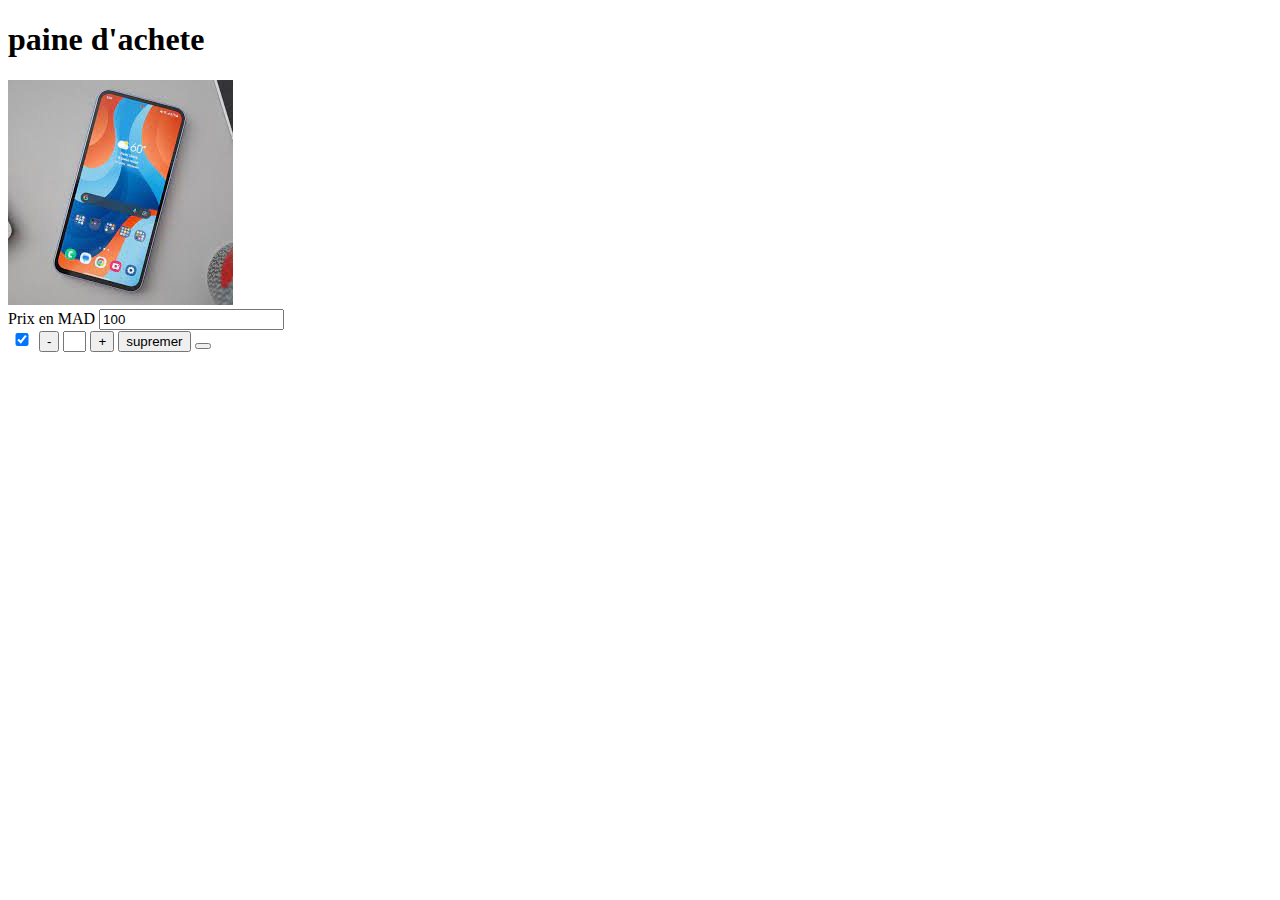
==== index.html @ 4f6d7216 "structure de projet" ====
<!DOCTYPE html>
<html lang="en">
<head>
    <meta charset="UTF-8">
    <meta name="viewport" content="width=device-width, initial-scale=1.0">
    <title>Document</title>

    <link rel="stylesheet" href="https://cdnjs.cloudflare.com/ajax/libs/font-awesome/6.1.1/css/all.min.css" integrity="sha512-KfkfwYDsLkIlwQp6LFnl8zNdLGxu9YAA1QvwINks4PhcElQSvqcyVLLD9aMhXd13uQjoXtEKNosOWaZqXgel0g==" crossorigin="anonymous" referrerpolicy="no-referrer" />
    <link rel="stylesheet" href="style.css">
</head>
<body>
    
    <h1>paine d'achete</h1>
    <div class="container">
        <div class="articl1">
            <img src="./images/phone1.jpg" alt="phone"><br>
            <label for="">Prix  en MAD</label>
            <input type="number" value="100" name="" id="" class="prix">
            <div class="accesoire">  
                <input type="checkbox" checked style="width: 20px;">
                <button class="discre">-</button>
                 <input type="number" id="number">
                 <button class="discre">+</button>
                 <button class="supremer">supremer</button> 
                <button class="aimer"><i class="fa-regular fa-heart" style="color: gray; "></i></button>
              
                </div>
         </div>
    </div>



    <script src="main.js"></script>
    
</body>
</html>
---- style.css ----
#number{width: 15PX;}
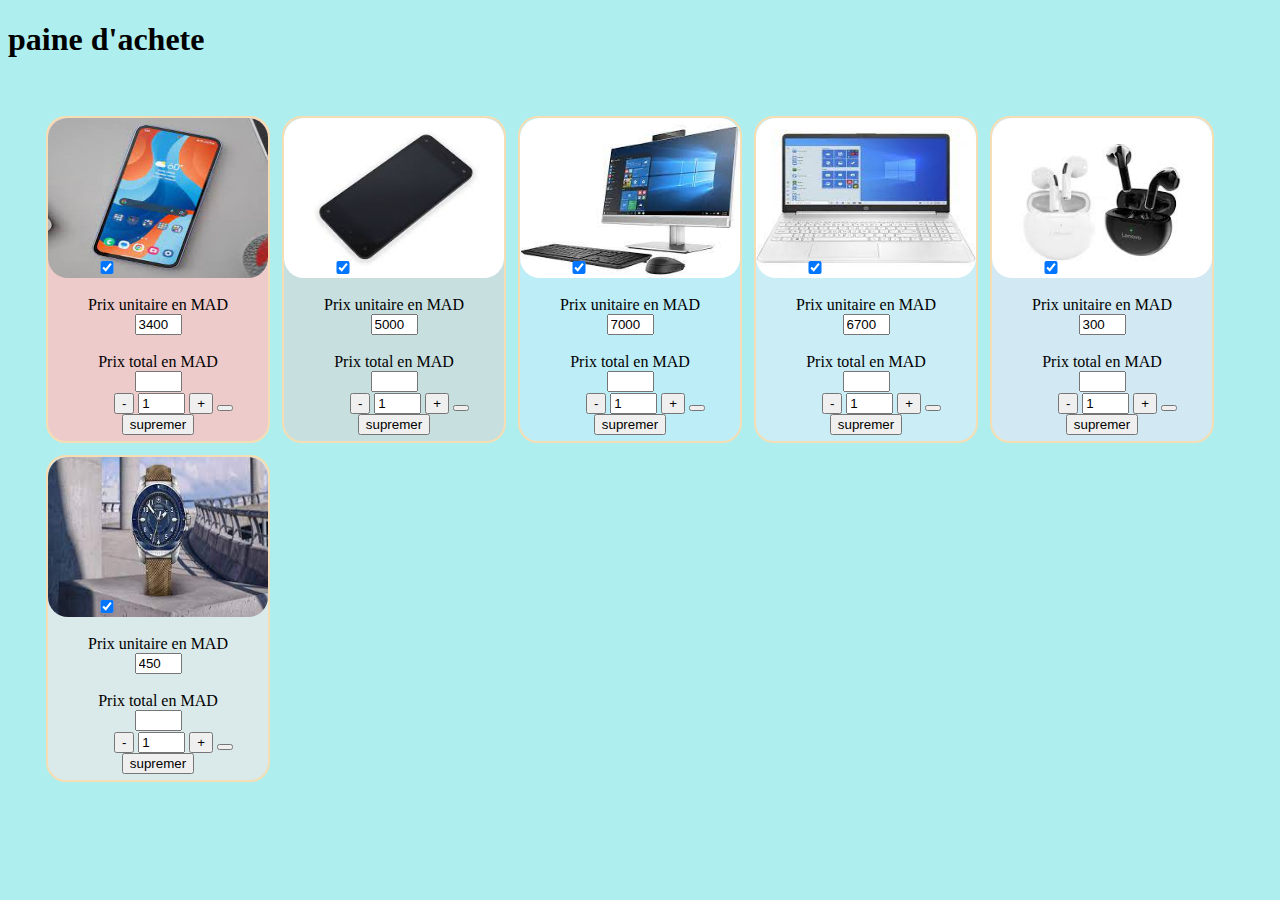
==== commit 9a7cfcb1: "semi final  version" ====
--- a/index.html
+++ b/index.html
@@ -4,7 +4,6 @@
     <meta charset="UTF-8">
     <meta name="viewport" content="width=device-width, initial-scale=1.0">
     <title>Document</title>
-
     <link rel="stylesheet" href="https://cdnjs.cloudflare.com/ajax/libs/font-awesome/6.1.1/css/all.min.css" integrity="sha512-KfkfwYDsLkIlwQp6LFnl8zNdLGxu9YAA1QvwINks4PhcElQSvqcyVLLD9aMhXd13uQjoXtEKNosOWaZqXgel0g==" crossorigin="anonymous" referrerpolicy="no-referrer" />
     <link rel="stylesheet" href="style.css">
 </head>
@@ -12,22 +11,122 @@
     
     <h1>paine d'achete</h1>
     <div class="container">
-        <div class="articl1">
+
+        <!-- 1ere article -->
+        <div class="articl one">
             <img src="./images/phone1.jpg" alt="phone"><br>
-            <label for="">Prix  en MAD</label>
-            <input type="number" value="100" name="" id="" class="prix">
+            <label for="">Prix unitaire en MAD</label>
+            <input type="text" value="3400" id="prixUnit" > <br>
+            <label for="">Prix total en MAD</label>
+            <input type="text" value="" id="prixTota" >
             <div class="accesoire">  
-                <input type="checkbox" checked style="width: 20px;">
+                <input id="box" type="checkbox" checked style="width: 20px;">
                 <button class="discre">-</button>
-                 <input type="number" id="number">
-                 <button class="discre">+</button>
-                 <button class="supremer">supremer</button> 
-                <button class="aimer"><i class="fa-regular fa-heart" style="color: gray; "></i></button>
+                 <input type="text" id="number" value="1">
+                 <button class="crem">+</button>
+                  
+                <button class="aimer"><i id="coeur" class="fa-regular fa-heart" style="color: gray; "></i></button>
+              
+            </div>
+            <button class="supremer">supremer</button>
+         </div>
+
+          <!-- 2eme article -->
+
+         <div class="articl  tow">
+            <img src="./images/phone2.jpg" alt="phone"><br>
+            <label for="">Prix unitaire en MAD</label>
+            <input type="text" value="5000" id="prixUnit" > <br>
+            <label for="">Prix total en MAD</label>
+            <input type="text" value="" id="prixTota" >
+            <div class="accesoire">  
+                <input id="box" type="checkbox" checked style="width: 20px;">
+                <button class="discre">-</button>
+                 <input type="text" id="number" value="1">
+                 <button class="crem">+</button>
+                 
+                <button class="aimer"><i id="coeur" class="fa-regular fa-heart" style="color: gray; "></i></button>
               
                 </div>
+                 <button class="supremer">supremer</button>
          </div>
+
+          <!-- 3eme article -->
+
+         <div class="articl  three">
+            <img src="./images/pc1.jpg" alt="phone"><br>
+            <label for="">Prix unitaire en MAD</label>
+            <input type="text" value="7000" id="prixUnit" > <br>
+            <label for="">Prix total en MAD</label>
+            <input type="text" value="" id="prixTota" >
+            <div class="accesoire">  
+                <input id="box" type="checkbox" checked style="width: 20px;">
+                <button class="discre">-</button>
+                 <input type="text" id="number" value="1">
+                 <button class="crem">+</button>
+                 
+                <button class="aimer"><i id="coeur" class="fa-regular fa-heart" style="color: gray; "></i></button>
+              
+                </div>
+                <button class="supremer">supremer</button> 
+         </div>
+
+
+          <!-- 4eme article -->
+         <div class="articl  four">
+            <img src="./images/pc2.jpg" alt="phone"><br>
+            <label for="">Prix unitaire en MAD</label>
+            <input type="text" value="6700" id="prixUnit" > <br>
+            <label for="">Prix total en MAD</label>
+            <input type="text" value="" id="prixTota" >
+            <div class="accesoire">  
+                <input id="box" type="checkbox" checked style="width: 20px;">
+                <button class="discre">-</button>
+                 <input type="text" id="number" value="1">
+                 <button class="crem">+</button>
+                  
+                <button class="aimer"><i id="coeur" class="fa-regular fa-heart" style="color: gray; "></i></button>
+              
+                </div>
+                <button class="supremer">supremer</button>
+         </div>
+
+         <div class="articl five">
+            <img src="./images/ectoute bluethood1.jpg" alt="phone"><br>
+            <label for="">Prix unitaire en MAD</label>
+            <input type="text" value="300" id="prixUnit" > <br>
+            <label for="">Prix total en MAD</label>
+            <input type="text" value="" id="prixTota" >
+            <div class="accesoire">  
+                <input id="box" type="checkbox" checked style="width: 20px;">
+                <button class="discre">-</button>
+                 <input type="text" id="number" value="1">
+                 <button class="crem">+</button>
+                  
+                <button class="aimer"><i id="coeur" class="fa-regular fa-heart" style="color: gray; "></i></button>
+              
+                </div>
+                <button class="supremer">supremer</button>
+         </div>
+         <div class="articl  six">
+            <img src="./images/watche1.jpg" alt="watche"><br>
+            <label for="">Prix unitaire en MAD</label>
+            <input type="text" value="450" id="prixUnit" > <br>
+            <label for="">Prix total en MAD</label>
+            <input type="text" value="" id="prixTota" >
+            <div class="accesoire">  
+                <input id="box" type="checkbox" checked style="width: 20px;">
+                <button class="discre">-</button>
+                 <input type="text" id="number" value="1">
+                 <button class="crem">+</button>
+                 
+                <button class="aimer"><i class="coeur" class="fa-regular fa-heart" style="color: gray; "></i></button>
+              
+                </div> 
+                <button class="supremer">supremer</button>
+         </div>
+       
     </div>
-
 
 
     <script src="main.js"></script>
--- a/style.css
+++ b/style.css
@@ -1 +1,52 @@
-#number{width: 15PX;}+
+body{
+    background: paleturquoise;
+}
+.container{
+    margin: 30PX auto;
+    display: flex;
+    flex-wrap: wrap;
+    position: absolute;
+    left: 40px;
+}
+.container .articl{
+    border: 2px solid wheat ;
+    margin: 6PX;
+    display: flex;
+    flex-direction:column ;
+    align-items: center;
+    padding-bottom: 6px;
+    border-radius: 20px;
+        
+}
+.container .one{
+    background: rgb(238, 203, 203);
+}
+.container .tow {
+    background: rgb(200, 223, 223);
+}
+.container .three {
+    background: rgb(189, 238, 248);
+}
+.container .four {
+    background: rgb(203, 237, 246);
+}
+.container .five {
+    background: rgb(210, 233, 243);
+}
+.container .six {
+    background: rgb(218, 233, 233);
+}
+img{
+    width: 220PX;
+    height: 160px;
+    border-radius: 20px;
+}
+.container  #box{
+position: relative;
+    initial-value: none;
+    background: red;
+    top:-134px ;
+    left:10PX
+}
+#number , #prixTota , #prixUnit {width: 39PX;}
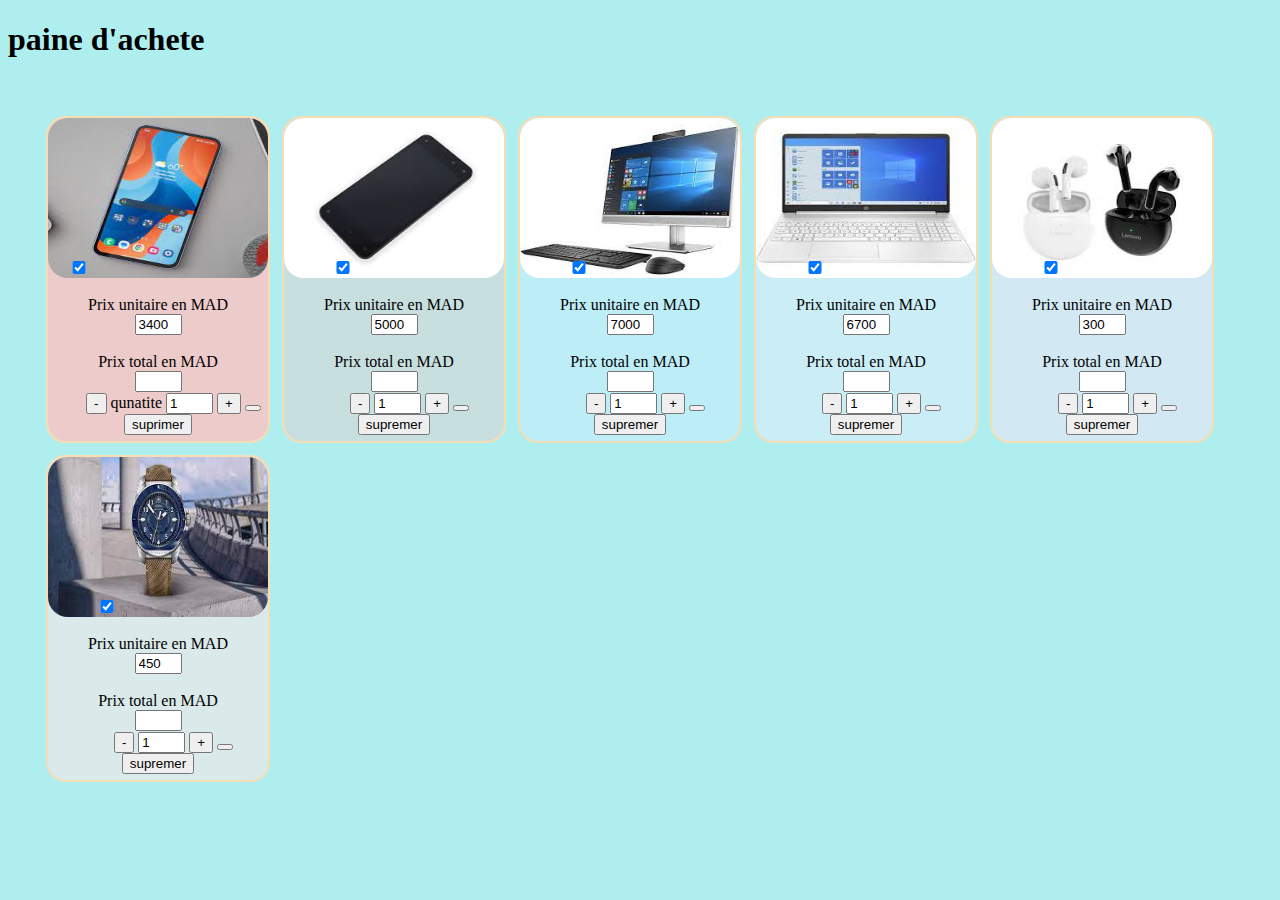
==== commit 29ebe920: "version fatal" ====
--- a/index.html
+++ b/index.html
@@ -22,13 +22,14 @@
             <div class="accesoire">  
                 <input id="box" type="checkbox" checked style="width: 20px;">
                 <button class="discre">-</button>
+                <label> qunatite</label>
                  <input type="text" id="number" value="1">
                  <button class="crem">+</button>
                   
                 <button class="aimer"><i id="coeur" class="fa-regular fa-heart" style="color: gray; "></i></button>
               
             </div>
-            <button class="supremer">supremer</button>
+            <button class="suprimer">suprimer</button>
          </div>
 
           <!-- 2eme article -->
@@ -48,7 +49,7 @@
                 <button class="aimer"><i id="coeur" class="fa-regular fa-heart" style="color: gray; "></i></button>
               
                 </div>
-                 <button class="supremer">supremer</button>
+                 <button class="suprimer">supremer</button>
          </div>
 
           <!-- 3eme article -->
@@ -68,7 +69,7 @@
                 <button class="aimer"><i id="coeur" class="fa-regular fa-heart" style="color: gray; "></i></button>
               
                 </div>
-                <button class="supremer">supremer</button> 
+                <button class="suprimer">supremer</button> 
          </div>
 
 
@@ -88,7 +89,7 @@
                 <button class="aimer"><i id="coeur" class="fa-regular fa-heart" style="color: gray; "></i></button>
               
                 </div>
-                <button class="supremer">supremer</button>
+                <button class="suprimer">supremer</button>
          </div>
 
          <div class="articl five">
@@ -106,7 +107,7 @@
                 <button class="aimer"><i id="coeur" class="fa-regular fa-heart" style="color: gray; "></i></button>
               
                 </div>
-                <button class="supremer">supremer</button>
+                <button class="suprimer">supremer</button>
          </div>
          <div class="articl  six">
             <img src="./images/watche1.jpg" alt="watche"><br>
@@ -123,7 +124,7 @@
                 <button class="aimer"><i class="coeur" class="fa-regular fa-heart" style="color: gray; "></i></button>
               
                 </div> 
-                <button class="supremer">supremer</button>
+                <button class="supremir">supremer</button>
          </div>
        
     </div>
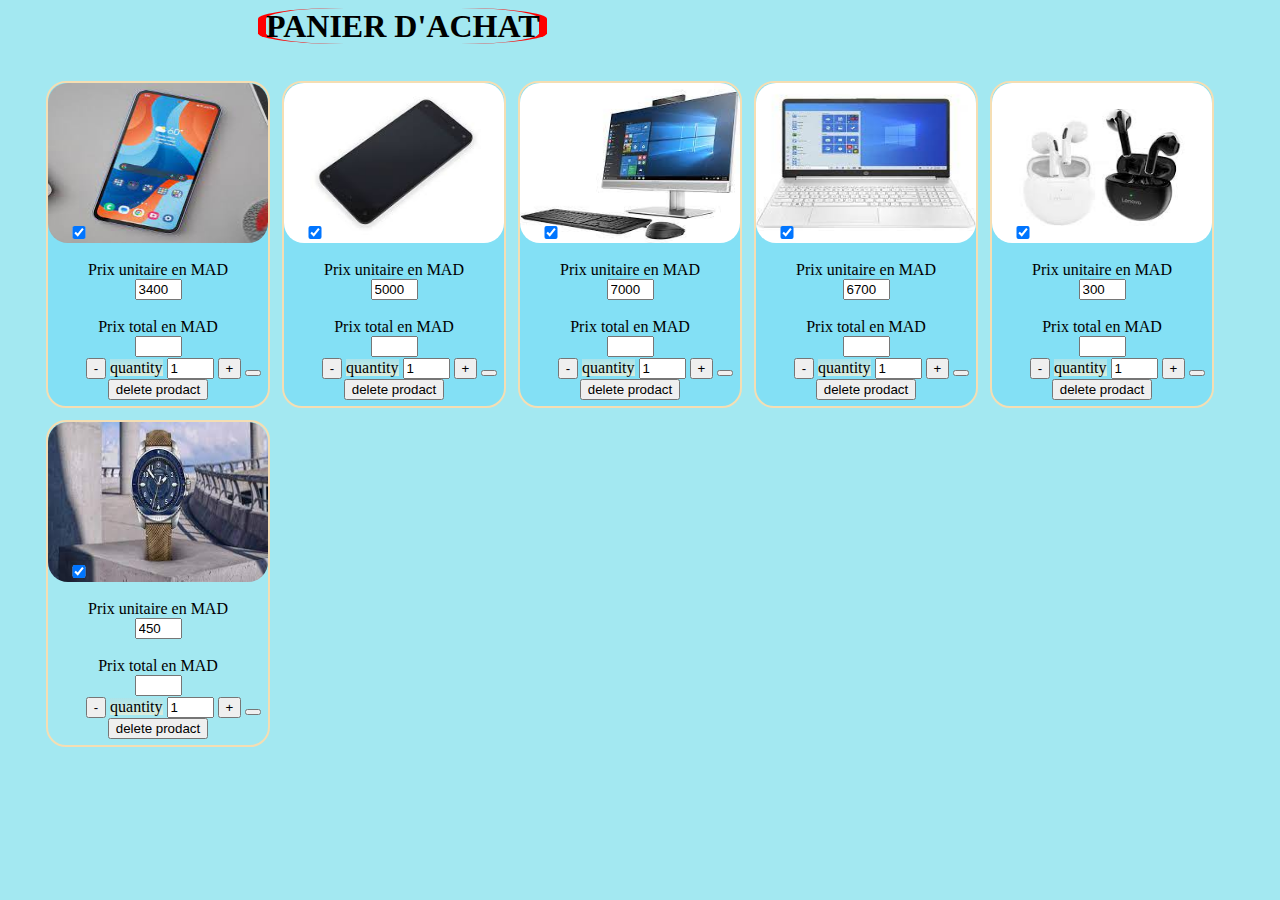
==== commit e5349dba: "projrt final" ====
--- a/index.html
+++ b/index.html
@@ -9,7 +9,7 @@
 </head>
 <body>
     
-    <h1>paine d'achete</h1>
+    <h1> PANIER D'ACHAT</h1>
     <div class="container">
 
         <!-- 1ere article -->
@@ -22,14 +22,14 @@
             <div class="accesoire">  
                 <input id="box" type="checkbox" checked style="width: 20px;">
                 <button class="discre">-</button>
-                <label> qunatite</label>
+                <label class="quant"> quantity</label>
                  <input type="text" id="number" value="1">
                  <button class="crem">+</button>
                   
                 <button class="aimer"><i id="coeur" class="fa-regular fa-heart" style="color: gray; "></i></button>
               
             </div>
-            <button class="suprimer">suprimer</button>
+            <button class="suprimer">delete prodact</button>
          </div>
 
           <!-- 2eme article -->
@@ -43,13 +43,14 @@
             <div class="accesoire">  
                 <input id="box" type="checkbox" checked style="width: 20px;">
                 <button class="discre">-</button>
+                <label class="quant" > quantity</label>
                  <input type="text" id="number" value="1">
                  <button class="crem">+</button>
                  
                 <button class="aimer"><i id="coeur" class="fa-regular fa-heart" style="color: gray; "></i></button>
               
                 </div>
-                 <button class="suprimer">supremer</button>
+                 <button class="suprimer">delete prodact</button>
          </div>
 
           <!-- 3eme article -->
@@ -63,13 +64,14 @@
             <div class="accesoire">  
                 <input id="box" type="checkbox" checked style="width: 20px;">
                 <button class="discre">-</button>
+                <label class="quant"> quantity</label>
                  <input type="text" id="number" value="1">
                  <button class="crem">+</button>
                  
                 <button class="aimer"><i id="coeur" class="fa-regular fa-heart" style="color: gray; "></i></button>
               
                 </div>
-                <button class="suprimer">supremer</button> 
+                <button class="suprimer">delete prodact</button> 
          </div>
 
 
@@ -83,13 +85,14 @@
             <div class="accesoire">  
                 <input id="box" type="checkbox" checked style="width: 20px;">
                 <button class="discre">-</button>
+                <label class="quant"> quantity</label>
                  <input type="text" id="number" value="1">
                  <button class="crem">+</button>
                   
                 <button class="aimer"><i id="coeur" class="fa-regular fa-heart" style="color: gray; "></i></button>
               
                 </div>
-                <button class="suprimer">supremer</button>
+                <button class="suprimer">delete prodact</button>
          </div>
 
          <div class="articl five">
@@ -101,13 +104,14 @@
             <div class="accesoire">  
                 <input id="box" type="checkbox" checked style="width: 20px;">
                 <button class="discre">-</button>
+                <label class="quant"> quantity</label>
                  <input type="text" id="number" value="1">
                  <button class="crem">+</button>
                   
                 <button class="aimer"><i id="coeur" class="fa-regular fa-heart" style="color: gray; "></i></button>
               
                 </div>
-                <button class="suprimer">supremer</button>
+                <button class="suprimer">delete prodact</button>
          </div>
          <div class="articl  six">
             <img src="./images/watche1.jpg" alt="watche"><br>
@@ -118,13 +122,14 @@
             <div class="accesoire">  
                 <input id="box" type="checkbox" checked style="width: 20px;">
                 <button class="discre">-</button>
+                <label class="quant"> quantity</label>
                  <input type="text" id="number" value="1">
                  <button class="crem">+</button>
                  
-                <button class="aimer"><i class="coeur" class="fa-regular fa-heart" style="color: gray; "></i></button>
+                 <button class="aimer"><i id="coeur" class="fa-regular fa-heart" style="color: gray; "></i></button>
               
                 </div> 
-                <button class="supremir">supremer</button>
+                <button class="supremir">delete prodact</button>
          </div>
        
     </div>
--- a/style.css
+++ b/style.css
@@ -1,6 +1,23 @@
+:root{
+    --clrback:rgb(163, 232, 241);
+    --clrproda:rgb(131, 224, 245);
 
+}
 body{
-    background: paleturquoise;
+    background:var(--clrback);
+}
+
+h1{
+    position: relative;
+    display: inline;
+    border-left: 8px solid red;
+    border-right: 8px solid red;
+    border-radius: 30%;
+    right: -250px;
+
+}
+.quant{
+    background:linear-gradient(rgb(171, 227, 234),rgb(220, 236, 220));
 }
 .container{
     margin: 30PX auto;
@@ -19,24 +36,10 @@
     border-radius: 20px;
         
 }
-.container .one{
-    background: rgb(238, 203, 203);
+.container .one , .container .tow , .container .three ,.container .four , .container .five ,.container .sixe{
+    background: var(--clrproda);
 }
-.container .tow {
-    background: rgb(200, 223, 223);
-}
-.container .three {
-    background: rgb(189, 238, 248);
-}
-.container .four {
-    background: rgb(203, 237, 246);
-}
-.container .five {
-    background: rgb(210, 233, 243);
-}
-.container .six {
-    background: rgb(218, 233, 233);
-}
+
 img{
     width: 220PX;
     height: 160px;
